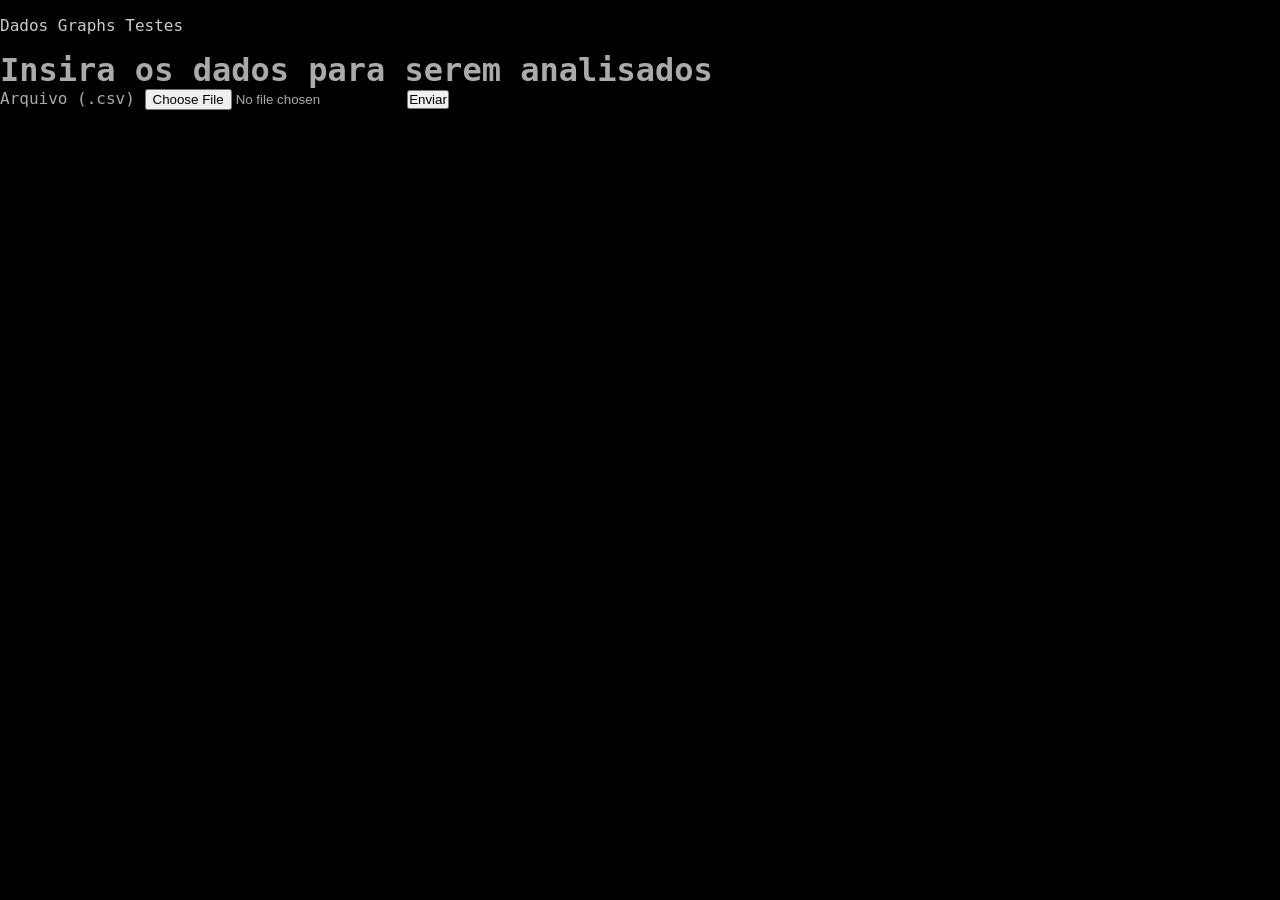
==== templates/index.html @ 1a4c5dd5 "first" ====
<!doctype html>
<html lang="en">
<head>
    <meta charset="UTF-8">
    <meta name="viewport" content="width=device-width, initial-scale=1">
    <title>ChurnChurros</title>
</head>
<style>
    * {
        padding: 0;
        margin: 0;
    }
    html, body {
        min-height: 100vh;
        font-family: monospace, sans-serif;
    }
    body {
        background-color: black;
        color: #aaaaaa;
    }
    #error-response {
        color: red;
    }
    #success-response {
        color: green;
    }

    header {
        padding: 1em 0;

        a {
            text-decoration: none;
            color: #cccccc;
        }
    }
</style>
<body>
    <header>
        <a href="">Dados</a>
        <a href="/graphs">Graphs</a>
        <a href="/tests">Testes</a>
    </header>
    <main>
        <h1>Insira os dados para serem analisados</h1>
        <form id="file-form">
            <label for="data-file">Arquivo (.csv)</label>
            <input id="data-file" type="file" name="data-file" accept=".csv">
            <button>Enviar</button>
        </form>
    </main>
    <div id="error-response"></div>
    <div id="success-response"></div>
</body>

<script>
    const fileForm = document.getElementById("file-form");
    fileForm.addEventListener("submit", async (e) => {
        e.preventDefault();
        const requestData = new FormData(fileForm);
        console.log(requestData);
        const response = await fetch("/submit-data", {
            method: "POST",
            body: requestData
        });
        const data = await response.json();
        if (response.ok) {
            document.getElementById("success-response").innerText = data["text"];
            return;
        }
        document.getElementById("error-response").innerText = data["error"];
    })
</script>

</html>
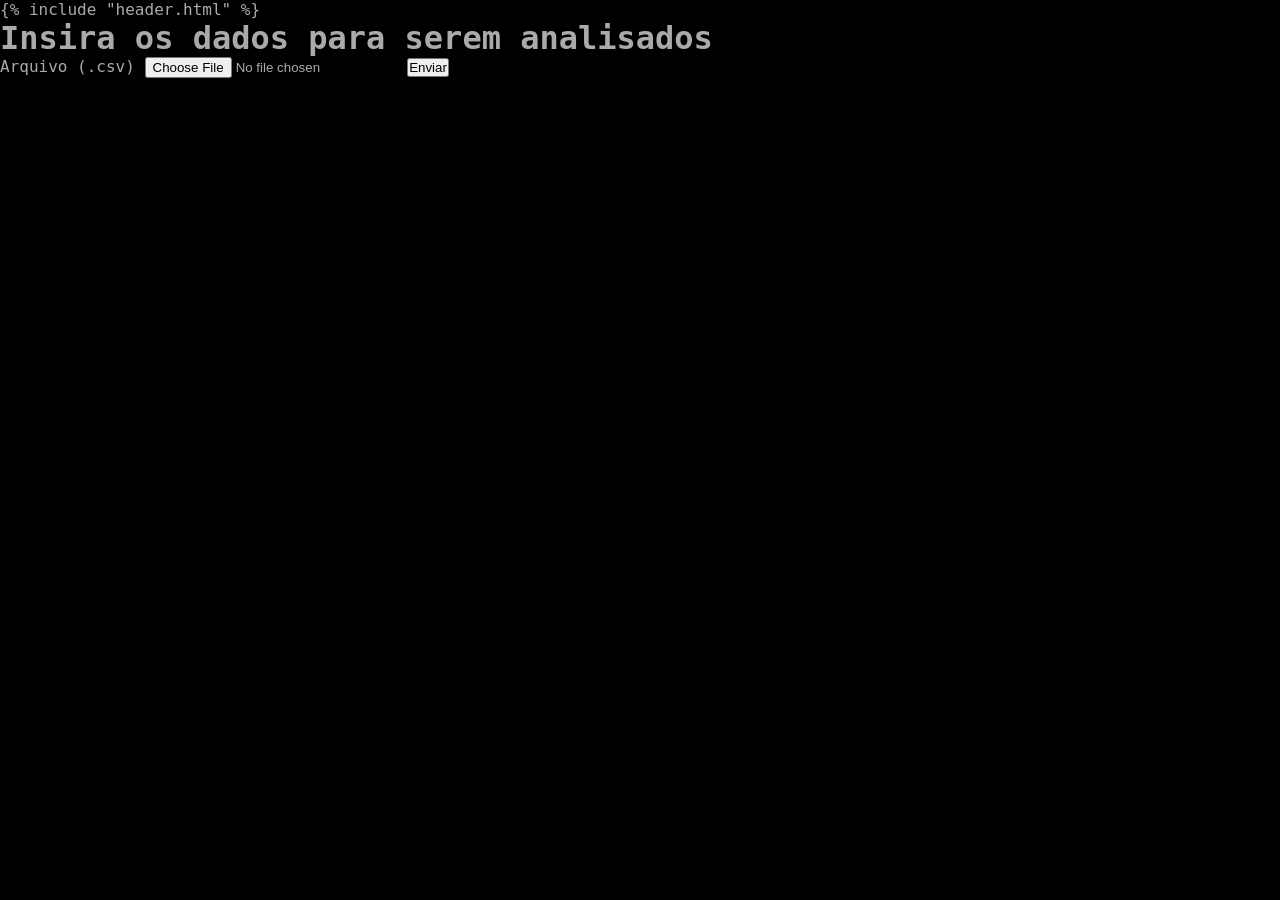
==== commit 4d8e58a4: "Add Models And Predictions" ====
--- a/templates/index.html
+++ b/templates/index.html
@@ -4,42 +4,13 @@
     <meta charset="UTF-8">
     <meta name="viewport" content="width=device-width, initial-scale=1">
     <title>ChurnChurros</title>
+    <link rel="stylesheet" href="/static/main.css">
 </head>
 <style>
-    * {
-        padding: 0;
-        margin: 0;
-    }
-    html, body {
-        min-height: 100vh;
-        font-family: monospace, sans-serif;
-    }
-    body {
-        background-color: black;
-        color: #aaaaaa;
-    }
-    #error-response {
-        color: red;
-    }
-    #success-response {
-        color: green;
-    }
 
-    header {
-        padding: 1em 0;
-
-        a {
-            text-decoration: none;
-            color: #cccccc;
-        }
-    }
 </style>
 <body>
-    <header>
-        <a href="">Dados</a>
-        <a href="/graphs">Graphs</a>
-        <a href="/tests">Testes</a>
-    </header>
+    {% include "header.html" %}
     <main>
         <h1>Insira os dados para serem analisados</h1>
         <form id="file-form">
@@ -64,10 +35,10 @@
         });
         const data = await response.json();
         if (response.ok) {
-            document.getElementById("success-response").innerText = data["text"];
+            document.getElementById("success-response").innerText += data["text"];
             return;
         }
-        document.getElementById("error-response").innerText = data["error"];
+        document.getElementById("error-response").innerText += data["error"];
     })
 </script>
 
--- a/static/main.css
+++ b/static/main.css
@@ -0,0 +1,29 @@
+* {
+    padding: 0;
+    margin: 0;
+}
+
+html, body {
+    min-height: 100vh;
+    font-family: monospace, sans-serif;
+}
+
+body {
+    background-color: black;
+    color: #aaaaaa;
+}
+
+header {
+    padding: 1em 0;
+
+    a {
+        text-decoration: none;
+        color: #cccccc;
+    }
+}
+#error-response {
+    color: red;
+}
+#success-response {
+    color: green;
+}
